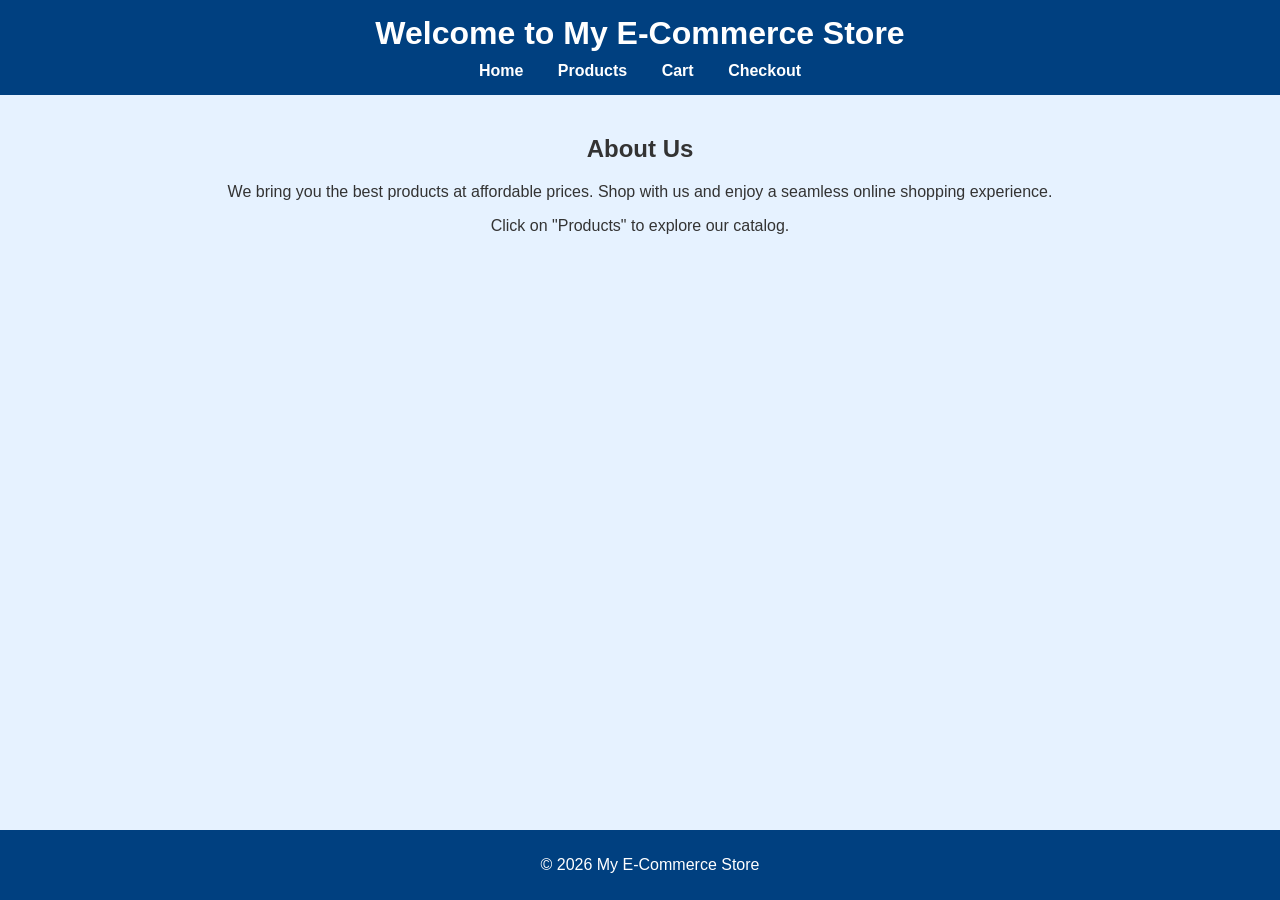
==== Files/index.html @ b42bdd26 "Renamed home.html to index.html" ====
<!DOCTYPE html>
<html lang="en">
<head>
    <meta charset="UTF-8">
    <title>Home - My E-Commerce Store</title>
    <link rel="stylesheet" href="style.css">
</head>
<body>
    <header>
        <h1>Welcome to My E-Commerce Store</h1>
        <nav>
            <ul>
                <li><a href="index.html">Home</a></li>
                <li><a href="product.html">Products</a></li>
                <li><a href="cart.html">Cart</a></li>
                <li><a href="checkout.html">Checkout</a></li>
            </ul>
        </nav>
    </header>

    <main>
        <h2>About Us</h2>
        <p>We bring you the best products at affordable prices. Shop with us and enjoy a seamless online shopping experience.</p>
        <p>Click on "Products" to explore our catalog.</p>
    </main>

    <footer>
        <p>&copy; 2026 My E-Commerce Store</p>
    </footer>
</body>
</html>
---- Files/style.css ----
/* General Page Styling */
body {
    font-family: Arial, sans-serif;
    margin: 0;
    padding: 0;
    background: #e6f2ff; /* light blue background */
    color: #333;
}

/* Header and Navigation */
header {
    background: #004080; /* deep blue */
    color: #fff;
    padding: 15px;
    text-align: center;
}

header h1 {
    margin: 0;
}

nav ul {
    list-style: none;
    padding: 0;
    margin: 10px 0 0 0;
}

nav ul li {
    display: inline;
    margin: 0 15px;
}

nav ul li a {
    color: #fff;
    text-decoration: none;
    font-weight: bold;
}

nav ul li a:hover {
    text-decoration: underline;
}

/* Main Content */
main {
    padding: 20px;
    text-align: center;
}

/* Product Grid */
.product-grid {
    display: flex;
    gap: 20px;
    justify-content: center;
    flex-wrap: wrap;
}

.product {
    background: #fff;
    padding: 15px;
    border: 1px solid #ddd;
    text-align: center;
    width: 200px;
    box-shadow: 2px 2px 5px rgba(0,0,0,0.1);
    border-radius: 5px;
}

.product img {
    max-width: 100%;
    border-radius: 5px;
}

.product h3 {
    margin: 10px 0 5px 0;
}

button {
    background: #004080;
    color: #fff;
    border: none;
    padding: 10px;
    cursor: pointer;
    border-radius: 3px;
}

button:hover {
    background: #0066cc;
}

/* Forms (Checkout Page) */
form {
    max-width: 400px;
    margin: 0 auto;
    text-align: left;
}

form input, form textarea, form select {
    width: 100%;
    padding: 8px;
    margin: 8px 0;
    border: 1px solid #ccc;
    border-radius: 3px;
}

form button {
    width: 100%;
    padding: 10px;
    background: #004080;
    color: #fff;
    border: none;
    border-radius: 3px;
}

form button:hover {
    background: #0066cc;
}

/* Footer */
footer {
    background: #004080;
    color: #fff;
    text-align: center;
    padding: 10px;
    position: fixed;
    bottom: 0;
    width: 100%;
}
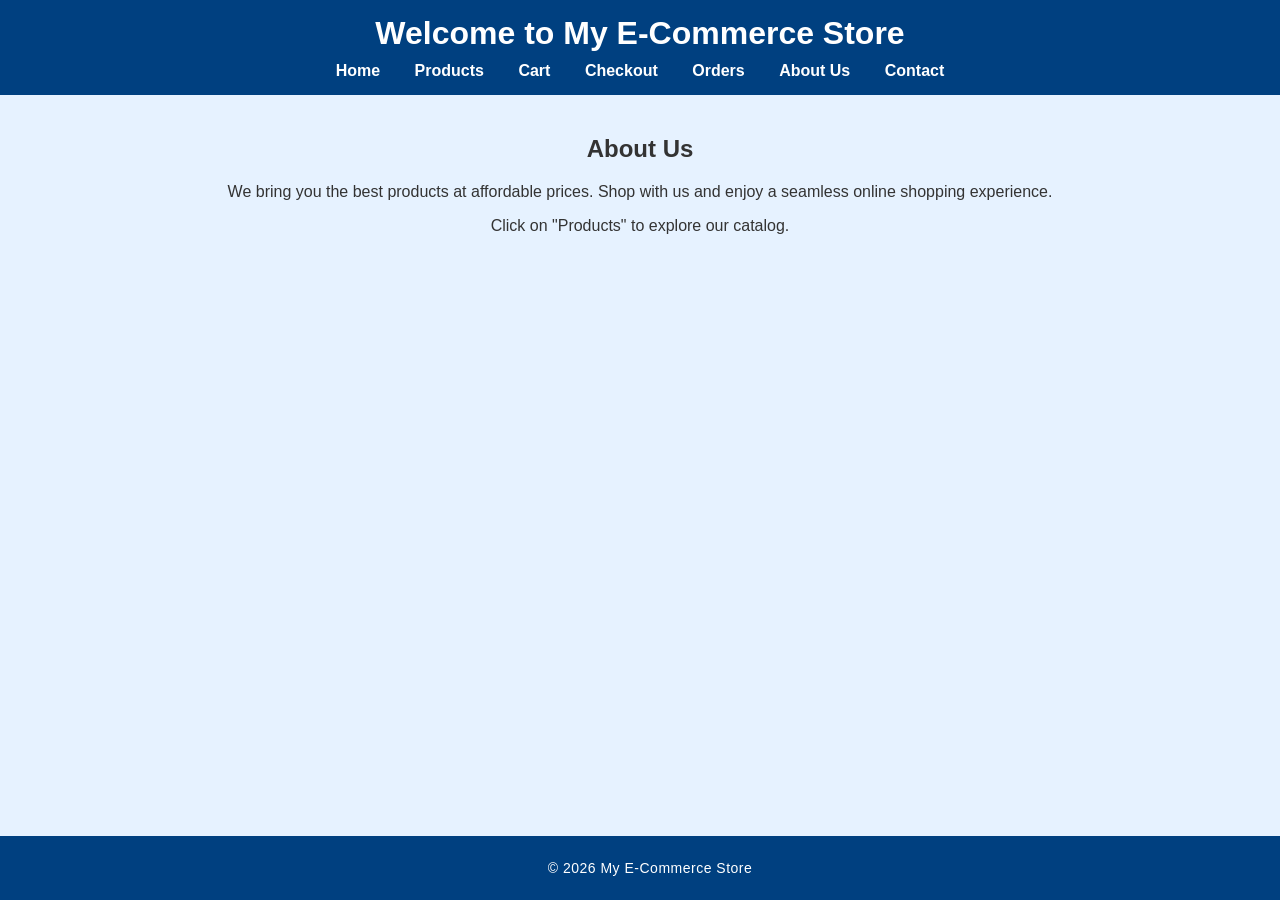
==== commit 222b3e49: "Added a few more pages and modifed exisitng ones" ====
--- a/Files/index.html
+++ b/Files/index.html
@@ -14,6 +14,9 @@
                 <li><a href="product.html">Products</a></li>
                 <li><a href="cart.html">Cart</a></li>
                 <li><a href="checkout.html">Checkout</a></li>
+                <li><a href="orders.html">Orders</a></li>
+                <li><a href="about.html">About Us</a></li>
+                <li><a href="contact.html">Contact</a></li>
             </ul>
         </nav>
     </header>
--- a/Files/style.css
+++ b/Files/style.css
@@ -124,3 +124,100 @@
     bottom: 0;
     width: 100%;
 }
+/* Orders Table */
+table {
+    width: 80%;
+    margin: 20px auto;
+    border-collapse: collapse;
+    background: #fff;
+    box-shadow: 2px 2px 6px rgba(0,0,0,0.1);
+}
+
+table th, table td {
+    border: 1px solid #ddd;
+    padding: 12px;
+    text-align: center;
+}
+
+table th {
+    background: #004080;
+    color: #fff;
+}
+
+table tr:nth-child(even) {
+    background: #f2f2f2;
+}
+
+table tr:hover {
+    background: #e6f2ff;
+}
+
+/* Contact Form */
+form {
+    max-width: 400px;
+    margin: 20px auto;
+    background: #fff;
+    padding: 20px;
+    border: 1px solid #ddd;
+    border-radius: 6px;
+    box-shadow: 2px 2px 6px rgba(0,0,0,0.1);
+}
+
+form label {
+    display: block;
+    margin-bottom: 6px;
+    font-weight: bold;
+}
+
+form input, form textarea {
+    width: 100%;
+    padding: 8px;
+    margin-bottom: 12px;
+    border: 1px solid #ccc;
+    border-radius: 4px;
+}
+
+form button {
+    background: #004080;
+    color: #fff;
+    padding: 10px;
+    border: none;
+    border-radius: 4px;
+    cursor: pointer;
+}
+
+form button:hover {
+    background: #0066cc;
+}
+
+/* Gallery Layout */
+.gallery {
+    display: grid;
+    grid-template-columns: repeat(auto-fill, minmax(200px, 1fr));
+    gap: 15px;
+    margin: 20px;
+}
+
+.gallery img {
+    width: 100%;
+    border-radius: 6px;
+    box-shadow: 2px 2px 6px rgba(0,0,0,0.2);
+    transition: transform 0.3s ease;
+}
+
+.gallery img:hover {
+    transform: scale(1.05);
+}
+
+/* Footer (polished) */
+footer {
+    background: #004080;
+    color: #fff;
+    text-align: center;
+    padding: 10px;
+    position: fixed;
+    bottom: 0;
+    width: 100%;
+    font-size: 14px;
+    letter-spacing: 0.5px;
+}
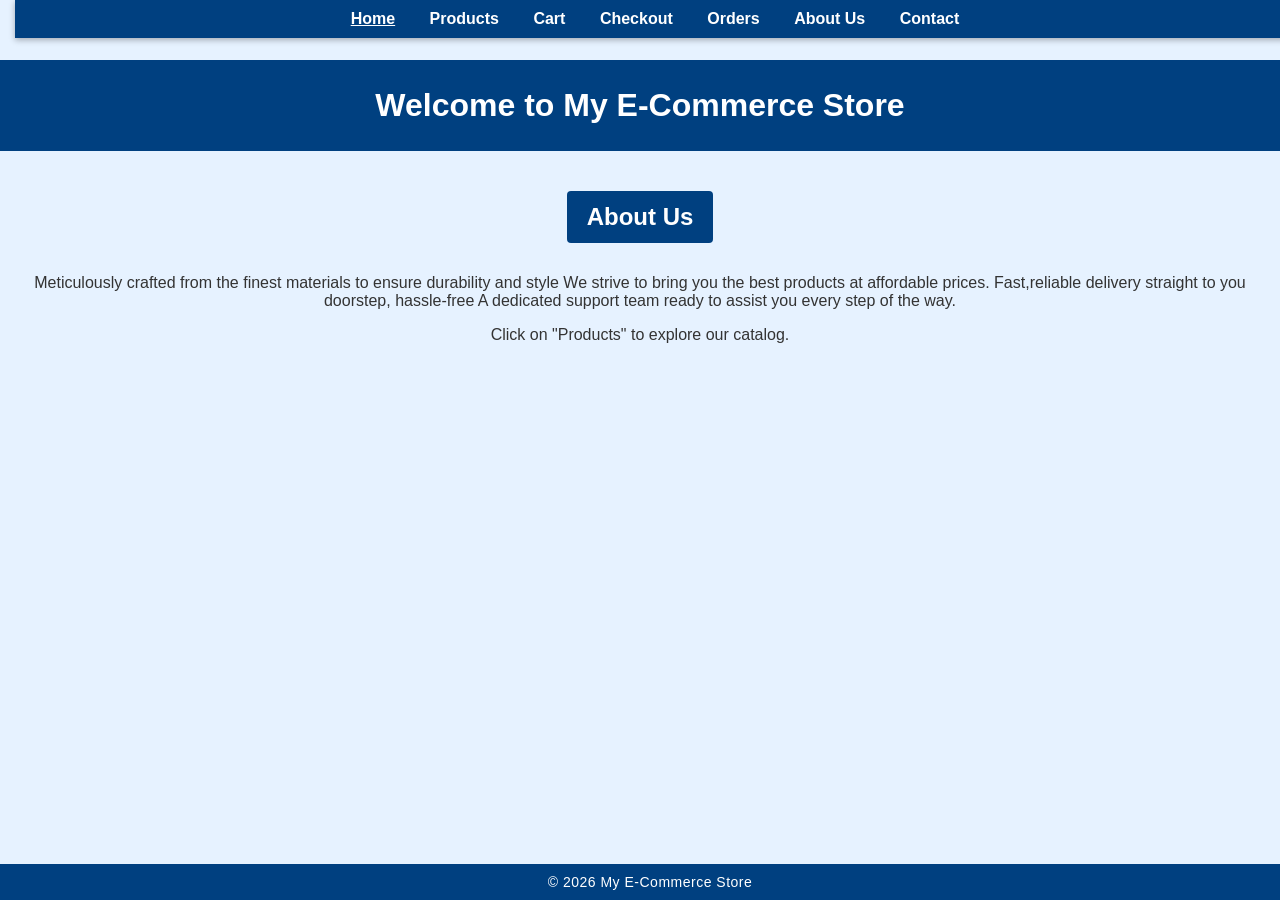
==== commit ffefc7d7: "Added the necessary changes" ====
--- a/Files/index.html
+++ b/Files/index.html
@@ -7,10 +7,10 @@
 </head>
 <body>
     <header>
-        <h1>Welcome to My E-Commerce Store</h1>
+        <h1 id="welcome-text">Welcome to My E-Commerce Store</h1>
         <nav>
             <ul>
-                <li><a href="index.html">Home</a></li>
+                <li><a href="index.html" class="active">Home</a></li>
                 <li><a href="product.html">Products</a></li>
                 <li><a href="cart.html">Cart</a></li>
                 <li><a href="checkout.html">Checkout</a></li>
@@ -23,12 +23,55 @@
 
     <main>
         <h2>About Us</h2>
-        <p>We bring you the best products at affordable prices. Shop with us and enjoy a seamless online shopping experience.</p>
+        <p id="about-text">
+            Meticulously crafted from the finest materials to ensure durability and style 
+            We strive to bring you the best products at affordable prices. 
+            Fast,reliable delivery straight to you doorstep, hassle-free
+            A dedicated support team ready to assist you every step of the way.
+        </p>
         <p>Click on "Products" to explore our catalog.</p>
     </main>
 
     <footer>
-        <p>&copy; 2026 My E-Commerce Store</p>
+        © <span id="year"></span> My E-Commerce Store
     </footer>
+
+    <!-- JavaScript directly at the bottom -->
+    <script>
+        // Highlight active nav link
+        const navLinks = document.querySelectorAll('nav ul li a');
+        navLinks.forEach(link => {
+          link.addEventListener('click', () => {
+            navLinks.forEach(l => l.classList.remove('active'));
+            link.classList.add('active');
+          });
+        });
+
+        // Fade-in effect for welcome text
+        const welcomeText = document.getElementById('welcome-text');
+        if (welcomeText) {
+          welcomeText.style.opacity = 0;
+          welcomeText.style.transition = 'opacity 1.5s ease';
+          window.addEventListener('load', () => {
+            welcomeText.style.opacity = 1;
+          });
+        }
+
+        // Fade-in effect for About Us text
+        const aboutText = document.getElementById('about-text');
+        if (aboutText) {
+          aboutText.style.opacity = 0;
+          aboutText.style.transition = 'opacity 1.5s ease';
+          window.addEventListener('load', () => {
+            aboutText.style.opacity = 1;
+          });
+        }
+
+        // Auto-update footer year
+        const yearSpan = document.getElementById('year');
+        if (yearSpan) {
+          yearSpan.textContent = new Date().getFullYear();
+        }
+    </script>
 </body>
 </html>
--- a/Files/style.css
+++ b/Files/style.css
@@ -5,9 +5,10 @@
     padding: 0;
     background: #e6f2ff; /* light blue background */
     color: #333;
-}
-
-/* Header and Navigation */
+    padding-top: 60px; /* space for fixed nav */
+}
+
+/* Header */
 header {
     background: #004080; /* deep blue */
     color: #fff;
@@ -19,10 +20,22 @@
     margin: 0;
 }
 
+/* Fixed Navigation Bar */
+nav {
+    background: #004080; /* dark blue bar */
+    position: fixed;
+    top: 0;
+    width: 100%;
+    z-index: 1000;
+    padding: 10px 0;
+    text-align: center;
+    box-shadow: 0 2px 6px rgba(0,0,0,0.3); /* subtle shadow */
+}
+
 nav ul {
     list-style: none;
+    margin: 0;
     padding: 0;
-    margin: 10px 0 0 0;
 }
 
 nav ul li {
@@ -31,13 +44,25 @@
 }
 
 nav ul li a {
-    color: #fff;
+    color: #fff; /* white links */
     text-decoration: none;
     font-weight: bold;
 }
 
-nav ul li a:hover {
+nav ul li a:hover,
+nav ul li a.active {
     text-decoration: underline;
+}
+
+/* Headings with dark blue background bar */
+h1, h2 {
+    background: #004080;   /* dark blue background */
+    color: #fff;           /* white text */
+    padding: 12px 20px;
+    border-radius: 4px;
+    display: inline-block;
+    margin-top: 20px;
+    margin-bottom: 15px;
 }
 
 /* Main Content */
@@ -62,6 +87,7 @@
     width: 200px;
     box-shadow: 2px 2px 5px rgba(0,0,0,0.1);
     border-radius: 5px;
+    transition: transform 0.3s ease;
 }
 
 .product img {
@@ -80,79 +106,19 @@
     padding: 10px;
     cursor: pointer;
     border-radius: 3px;
+    transition: background 0.3s ease, transform 0.2s ease;
 }
 
 button:hover {
     background: #0066cc;
 }
 
-/* Forms (Checkout Page) */
-form {
-    max-width: 400px;
-    margin: 0 auto;
-    text-align: left;
-}
-
-form input, form textarea, form select {
-    width: 100%;
-    padding: 8px;
-    margin: 8px 0;
-    border: 1px solid #ccc;
-    border-radius: 3px;
-}
-
-form button {
-    width: 100%;
-    padding: 10px;
-    background: #004080;
-    color: #fff;
-    border: none;
-    border-radius: 3px;
-}
-
-form button:hover {
-    background: #0066cc;
-}
-
-/* Footer */
-footer {
-    background: #004080;
-    color: #fff;
-    text-align: center;
-    padding: 10px;
-    position: fixed;
-    bottom: 0;
-    width: 100%;
-}
-/* Orders Table */
-table {
-    width: 80%;
-    margin: 20px auto;
-    border-collapse: collapse;
-    background: #fff;
-    box-shadow: 2px 2px 6px rgba(0,0,0,0.1);
-}
-
-table th, table td {
-    border: 1px solid #ddd;
-    padding: 12px;
-    text-align: center;
-}
-
-table th {
-    background: #004080;
-    color: #fff;
-}
-
-table tr:nth-child(even) {
-    background: #f2f2f2;
-}
-
-table tr:hover {
-    background: #e6f2ff;
-}
-
-/* Contact Form */
+/* Button click animation */
+button.clicked {
+    transform: scale(0.95);
+}
+
+/* Forms (Checkout & Contact Page) */
 form {
     max-width: 400px;
     margin: 20px auto;
@@ -161,6 +127,7 @@
     border: 1px solid #ddd;
     border-radius: 6px;
     box-shadow: 2px 2px 6px rgba(0,0,0,0.1);
+    text-align: left;
 }
 
 form label {
@@ -169,25 +136,81 @@
     font-weight: bold;
 }
 
-form input, form textarea {
+form input, form textarea, form select {
     width: 100%;
     padding: 8px;
     margin-bottom: 12px;
     border: 1px solid #ccc;
-    border-radius: 4px;
+    border-radius: 3px;
 }
 
 form button {
-    background: #004080;
-    color: #fff;
+    width: 100%;
     padding: 10px;
+    background: #004080;
+    color: #fff;
     border: none;
-    border-radius: 4px;
+    border-radius: 3px;
     cursor: pointer;
 }
 
 form button:hover {
     background: #0066cc;
+}
+
+/* Orders Table - Sleek Minimal Style */
+.orders-table {
+    width: 85%;
+    margin: 30px auto;
+    border-collapse: collapse;
+    font-size: 15px;
+}
+
+.orders-table th {
+    background: #004080;
+    color: #fff;
+    padding: 12px;
+    text-align: center;
+    font-weight: bold;
+    border-bottom: 3px solid #0066cc;
+}
+
+.orders-table td {
+    background: #fafafa;
+    padding: 12px;
+    text-align: center;
+    border-bottom: 1px solid #ddd;
+}
+
+.orders-table tr:nth-child(even) td {
+    background: #f0f8ff; /* very light blue */
+}
+
+.orders-table tr:hover td {
+    background: #d9ecff; /* highlight on hover */
+    transition: background 0.3s ease;
+}
+
+/* Status badges */
+.status {
+    padding: 6px 12px;
+    border-radius: 20px;
+    font-weight: bold;
+    color: #fff;
+    font-size: 13px;
+    transition: background-color 0.6s ease, color 0.6s ease;
+}
+
+.status.shipped {
+    background: #28a745; /* green */
+}
+
+.status.processing {
+    background: #ff9800; /* orange */
+}
+
+.status.cancelled {
+    background: #dc3545; /* red */
 }
 
 /* Gallery Layout */
@@ -201,7 +224,7 @@
 .gallery img {
     width: 100%;
     border-radius: 6px;
-    box-shadow: 2px 2px 6px rgba(0,0,0,0.2);
+    box-shadow: 0 0 6px rgba(0,0,0,0.2);
     transition: transform 0.3s ease;
 }
 
@@ -209,7 +232,7 @@
     transform: scale(1.05);
 }
 
-/* Footer (polished) */
+/* Footer */
 footer {
     background: #004080;
     color: #fff;
